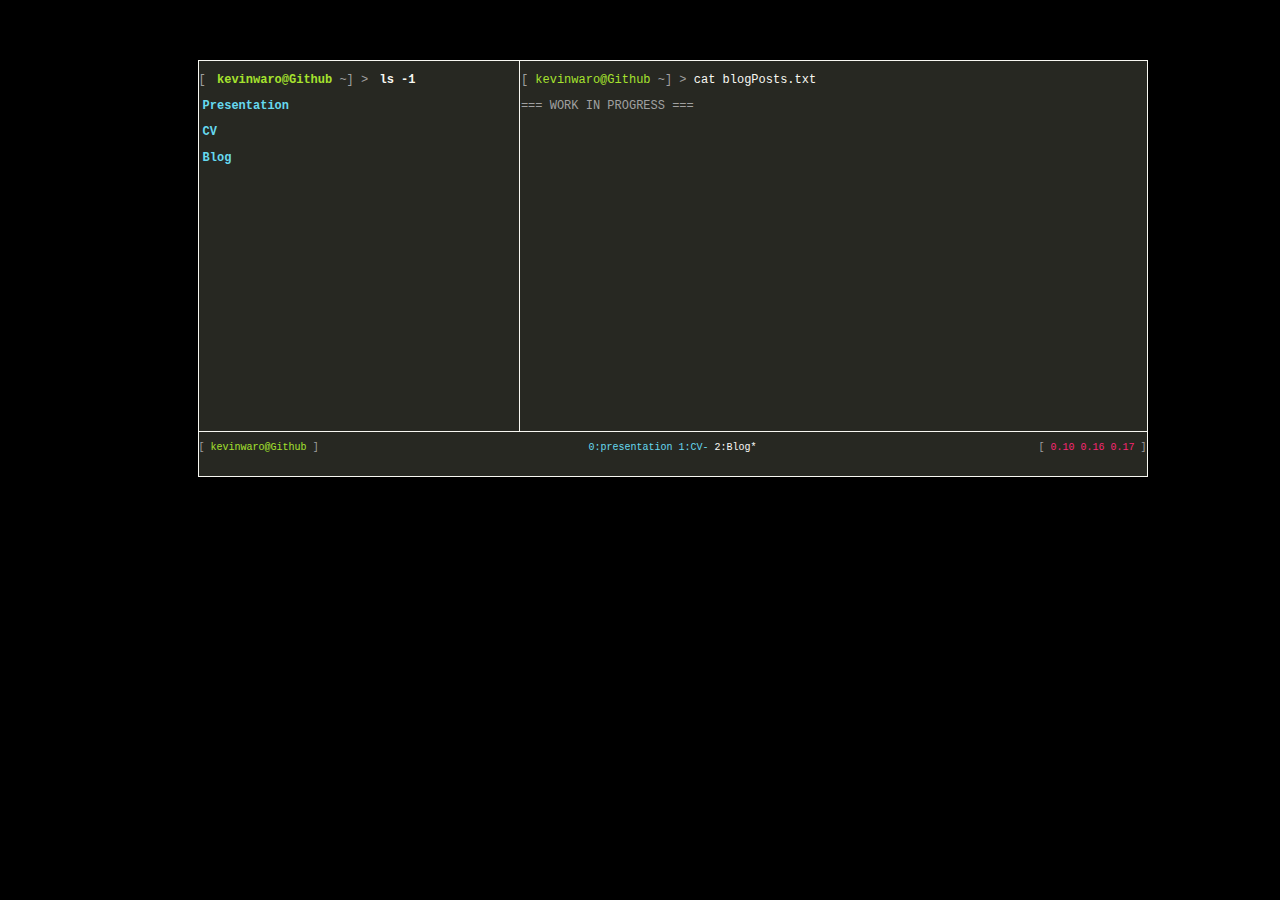
==== blog.html @ 837048a6 "Added blog page and fixed bad links" ====
<!DOCTYPE html PUBLIC "-//W3C//DTD HTML 4.01 Transitional//EN">
<html>
	<head>
		<link href="styles.css" rel="stylesheet" type="text/css">
	</head>
	<body>
		<div class="content">
			<div class="left-pane">
				<p id="left_prompt">[ <span>kevinwaro@Github</span> ~] > <span>ls -1</span></p>
				<p><span><a href="index.html">Presentation</a></span></p>
                		<p><span><a href="cv.html">CV</a></span></p>
				<p><span>Blog</span></p>
			</div>
			<div class="right-pane">
					<p id="right_prompt">[ <span>kevinwaro@Github</span> ~] > <span>cat blogPosts.txt</span></p>
                    <p> ===  WORK IN PROGRESS === </p>
			</div>
			<div class="status-bar">
				<ul>
					<li class="username">[ <span>kevinwaro@Github</span> ]</li>
					<li class="window-name"><span><a href="index.html">0:presentation</a></span><span> <a href="cv.html">1:CV-</a></span> <span id="focus">2:Blog*</span></li>
					<li class="uptime">[ <span>0.10 0.16 0.17</span> ]</li>
				</ul>
			</div>
		</div>
	</body>
</html>
---- styles.css ----
body { 
	font-family: "Courier New",Courier,mono;
	background-color: black;
	color: rgb(160, 160, 160);
}

div {
	border-color: #f8f8f2;
	border-width: 1px;
}

samp.cursor { 
	text-decoration: blink ! important;
}

div.content { 
	font-size: 12px;
	background-color: #272822;
	border-top-style: solid;
	border-left-style: solid;
	border-right-style: solid;
	border-bottom-style: solid;
	width: 75%;
	.height: 70%;
	margin-left: 15%;
	margin-top: 5em;
}

div.left-pane {
	width: 25%;
	height: 370px;
	position: absolute;
	border-right-style: solid;
}

#left_prompt > span:nth-child(1){
	color: #a6e22e;
}

#left_prompt > span:nth-child(2){
	color: #f8f8f2;
}

.left-pane > p > span {
	font-weight: bold;
	color: #66d9ef;
	margin-left: 4px;
}

div.right-pane {
	width: 66%;
	height: 358px;
	position: relative;
	left: 34%;
}

#right_prompt > span:nth-child(1){
	color: #a6e22e;
}

#right_prompt > span:nth-child(2){
	color: #f8f8f2;
}

div.status-bar {
	position: relative;
	height: 5%;
	border-top-style: solid;
}

ul {
	font-size: 10px;
	display: table;
	table-layout: fixed; /* optional, for equal spacing */
	border-collapse: collapse;
	width: 100%;
}

li {
	display: table-cell;
	text-align: center;
	vertical-align: middle;
}

li.username {
	display: table-cell;
	text-align: left;
	vertical-align: middle;
}

.username > span:nth-child(1) {
	color: #a6e22e;
}

li.window_name {
	display: table-cell;
	text-align: center;
	vertical-align: middle;
}

#focus {
	color: #f9f8f5
}

.window-name > span {
	color: #66d9ef;
}

li.uptime {
	display: table-cell;
	text-align: right;
	vertical-align: middle;
}

.uptime > span:nth-child(1) {
	color: #f92672;
}

#nickname {
	color: #f92672;
}

.right-pane > p > a { 
	color: white;
	text-decoration: none;
}

.left-pane > p > span > a {
	font-weight: bold;
	color: #66d9ef;
	text-decoration: none;
}

.window-name > span > a {
	color: #66d9ef;
	text-decoration: none;
}
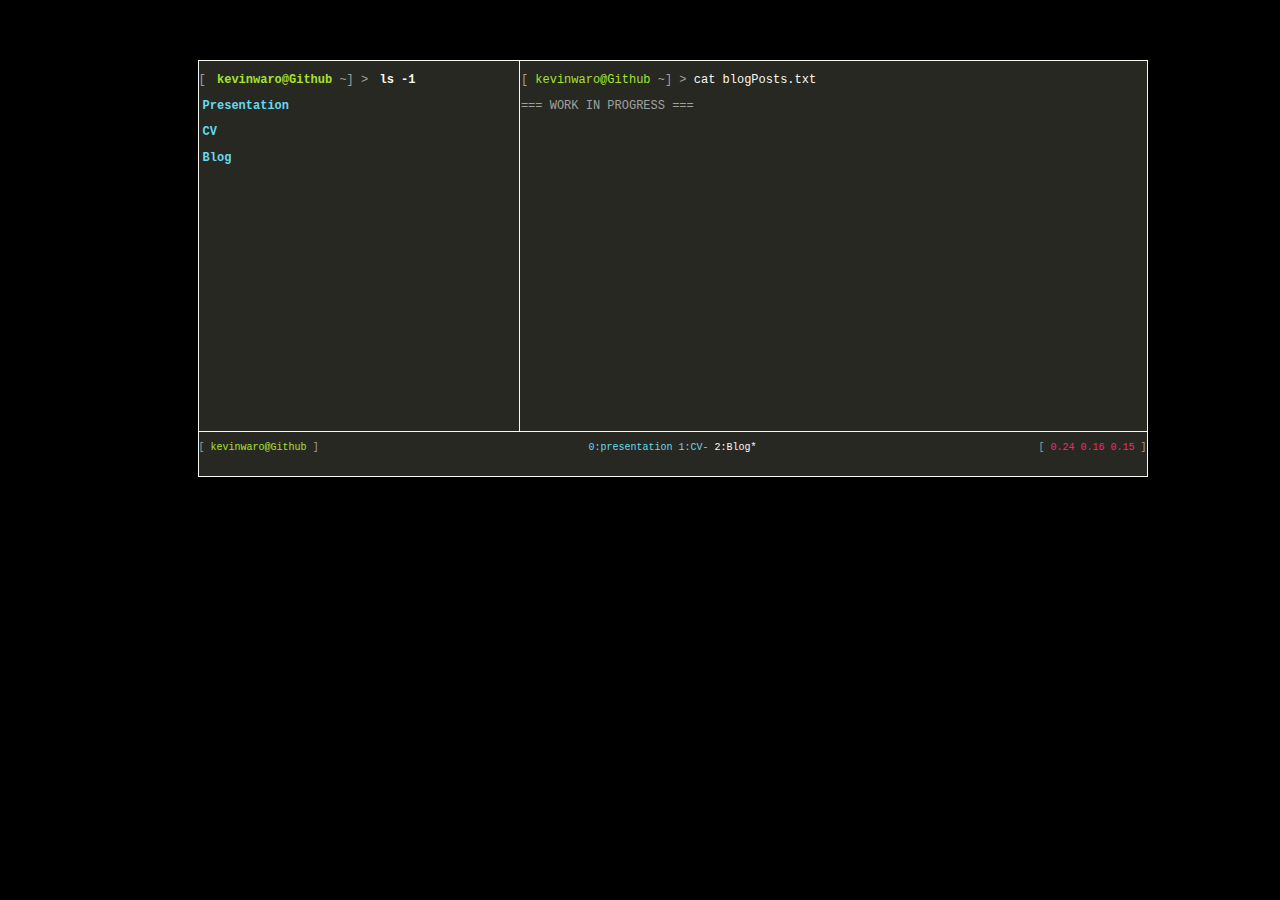
==== commit daad7d83: "Update fake uptime values" ====
--- a/blog.html
+++ b/blog.html
@@ -19,7 +19,7 @@
 				<ul>
 					<li class="username">[ <span>kevinwaro@Github</span> ]</li>
 					<li class="window-name"><span><a href="index.html">0:presentation</a></span><span> <a href="cv.html">1:CV-</a></span> <span id="focus">2:Blog*</span></li>
-					<li class="uptime">[ <span>0.10 0.16 0.17</span> ]</li>
+					<li class="uptime">[ <span>0.24 0.16 0.15</span> ]</li>
 				</ul>
 			</div>
 		</div>
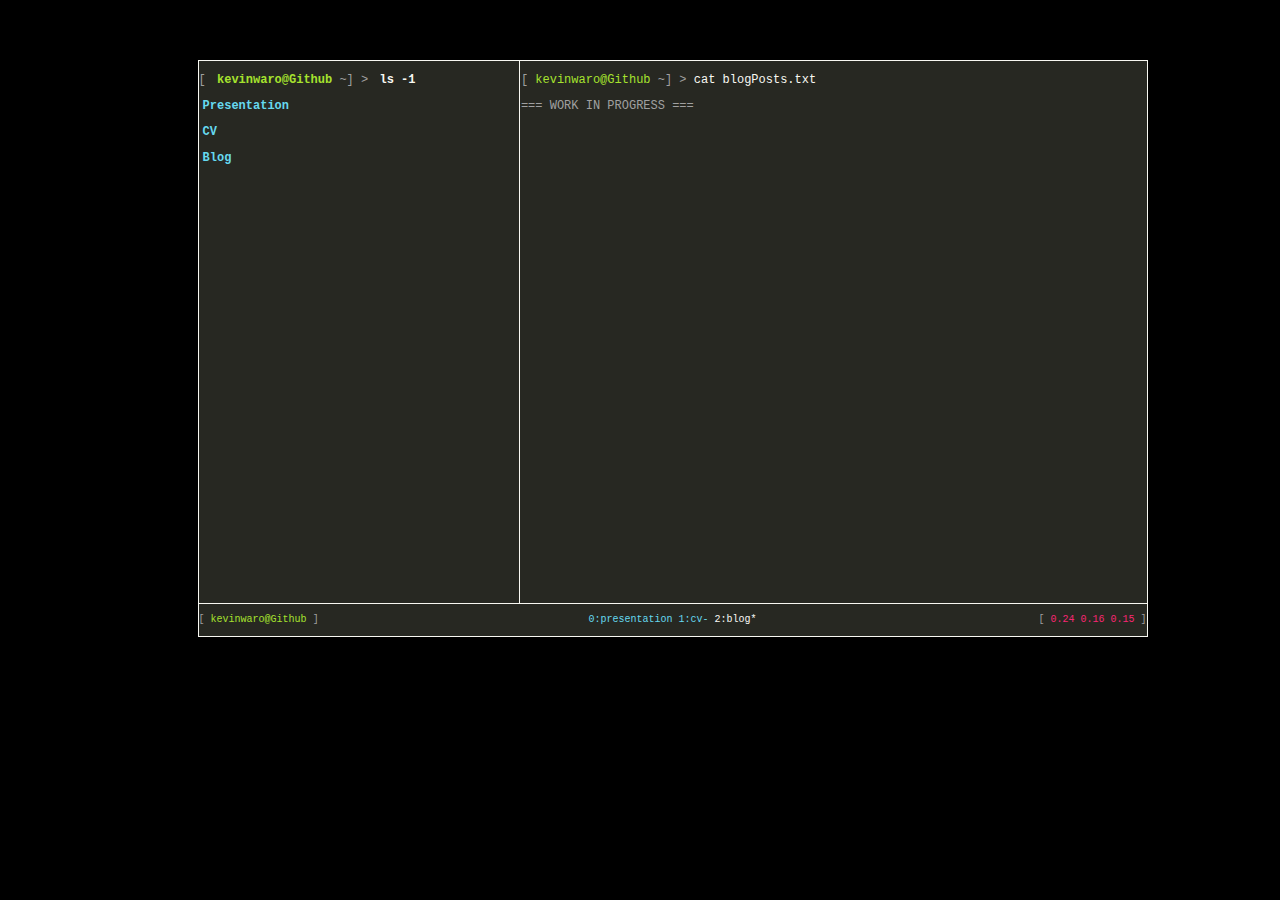
==== commit ddba137b: "Import styles" ====
--- a/blog.html
+++ b/blog.html
@@ -18,7 +18,7 @@
 			<div class="status-bar">
 				<ul>
 					<li class="username">[ <span>kevinwaro@Github</span> ]</li>
-					<li class="window-name"><span><a href="index.html">0:presentation</a></span><span> <a href="cv.html">1:CV-</a></span> <span id="focus">2:Blog*</span></li>
+					<li class="window-name"><span><a href="index.html">0:presentation</a></span><span> <a href="cv.html">1:cv-</a></span> <span id="focus">2:blog*</span></li>
 					<li class="uptime">[ <span>0.24 0.16 0.15</span> ]</li>
 				</ul>
 			</div>
--- a/styles.css
+++ b/styles.css
@@ -21,14 +21,14 @@
 	border-right-style: solid;
 	border-bottom-style: solid;
 	width: 75%;
-	.height: 70%;
+	height: 65%;
 	margin-left: 15%;
 	margin-top: 5em;
 }
 
 div.left-pane {
 	width: 25%;
-	height: 370px;
+	height: 543px;
 	position: absolute;
 	border-right-style: solid;
 }
@@ -49,7 +49,7 @@
 
 div.right-pane {
 	width: 66%;
-	height: 358px;
+	height: 530px;
 	position: relative;
 	left: 34%;
 }
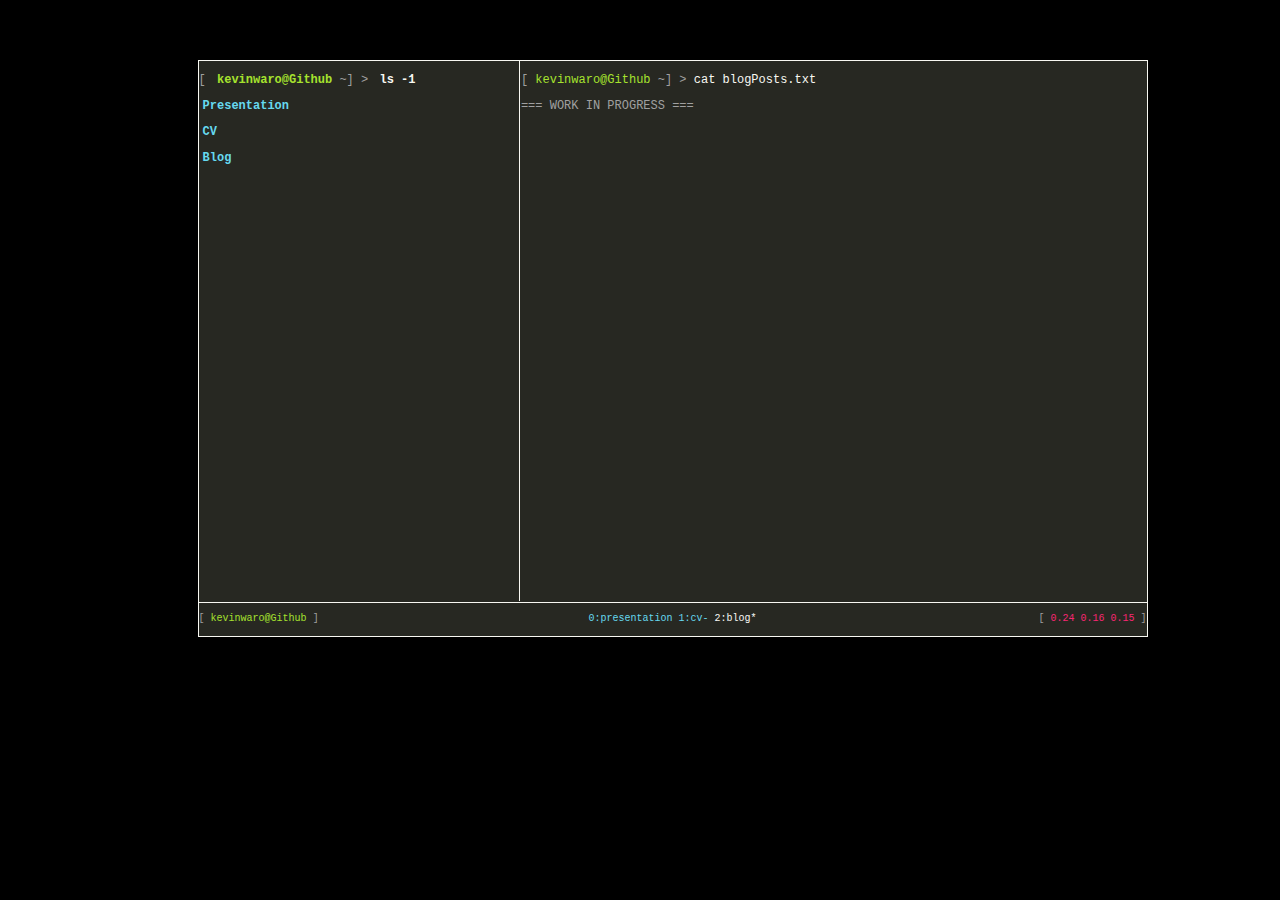
==== commit 59decbcb: "change indentation of files" ====
--- a/blog.html
+++ b/blog.html
@@ -1,27 +1,27 @@
 <!DOCTYPE html PUBLIC "-//W3C//DTD HTML 4.01 Transitional//EN">
 <html>
-	<head>
-		<link href="styles.css" rel="stylesheet" type="text/css">
-	</head>
-	<body>
-		<div class="content">
-			<div class="left-pane">
-				<p id="left_prompt">[ <span>kevinwaro@Github</span> ~] > <span>ls -1</span></p>
-				<p><span><a href="index.html">Presentation</a></span></p>
-                		<p><span><a href="cv.html">CV</a></span></p>
-				<p><span>Blog</span></p>
-			</div>
-			<div class="right-pane">
-					<p id="right_prompt">[ <span>kevinwaro@Github</span> ~] > <span>cat blogPosts.txt</span></p>
-                    <p> ===  WORK IN PROGRESS === </p>
-			</div>
-			<div class="status-bar">
-				<ul>
-					<li class="username">[ <span>kevinwaro@Github</span> ]</li>
-					<li class="window-name"><span><a href="index.html">0:presentation</a></span><span> <a href="cv.html">1:cv-</a></span> <span id="focus">2:blog*</span></li>
-					<li class="uptime">[ <span>0.24 0.16 0.15</span> ]</li>
-				</ul>
-			</div>
-		</div>
-	</body>
+<head>
+   <link href="styles.css" rel="stylesheet" type="text/css">
+</head>
+<body>
+   <div class="content">
+      <div class="left-pane">
+         <p id="left_prompt">[ <span>kevinwaro@Github</span> ~] > <span>ls -1</span></p>
+         <p><span><a href="index.html">Presentation</a></span></p>
+         <p><span><a href="cv.html">CV</a></span></p>
+         <p><span>Blog</span></p>
+      </div>
+      <div class="right-pane">
+         <p id="right_prompt">[ <span>kevinwaro@Github</span> ~] > <span>cat blogPosts.txt</span></p>
+         <p> ===  WORK IN PROGRESS === </p>
+      </div>
+      <div class="status-bar">
+         <ul>
+            <li class="username">[ <span>kevinwaro@Github</span> ]</li>
+            <li class="window-name"><span><a href="index.html">0:presentation</a></span><span> <a href="cv.html">1:cv-</a></span> <span id="focus">2:blog*</span></li>
+            <li class="uptime">[ <span>0.24 0.16 0.15</span> ]</li>
+         </ul>
+      </div>
+   </div>
+</body>
 </html>
--- a/styles.css
+++ b/styles.css
@@ -28,7 +28,7 @@
 
 div.left-pane {
 	width: 25%;
-	height: 543px;
+	height: 60%;
 	position: absolute;
 	border-right-style: solid;
 }
@@ -49,7 +49,7 @@
 
 div.right-pane {
 	width: 66%;
-	height: 530px;
+	height: 92%;
 	position: relative;
 	left: 34%;
 }
@@ -68,12 +68,31 @@
 	border-top-style: solid;
 }
 
-ul {
+.status-bar > ul {
 	font-size: 10px;
 	display: table;
 	table-layout: fixed; /* optional, for equal spacing */
 	border-collapse: collapse;
 	width: 100%;
+}
+
+
+li.username {
+	display: table-cell;
+	text-align: left;
+	vertical-align: middle;
+}
+
+li.window_name {
+	display: table-cell;
+	text-align: center;
+	vertical-align: middle;
+}
+
+li.uptime {
+	display: table-cell;
+	text-align: right;
+	vertical-align: middle;
 }
 
 li {
@@ -82,20 +101,8 @@
 	vertical-align: middle;
 }
 
-li.username {
-	display: table-cell;
-	text-align: left;
-	vertical-align: middle;
-}
-
 .username > span:nth-child(1) {
 	color: #a6e22e;
-}
-
-li.window_name {
-	display: table-cell;
-	text-align: center;
-	vertical-align: middle;
 }
 
 #focus {
@@ -106,11 +113,6 @@
 	color: #66d9ef;
 }
 
-li.uptime {
-	display: table-cell;
-	text-align: right;
-	vertical-align: middle;
-}
 
 .uptime > span:nth-child(1) {
 	color: #f92672;
@@ -135,3 +137,18 @@
 	color: #66d9ef;
 	text-decoration: none;
 }
+
+img {
+    width: 14%;
+    position: relative;
+    left: 65%;
+}
+
+p.header {
+	font-weight: bold;
+    color: #f92672;
+}
+
+.right-pane > ul {
+    list-style-type:none;
+}
